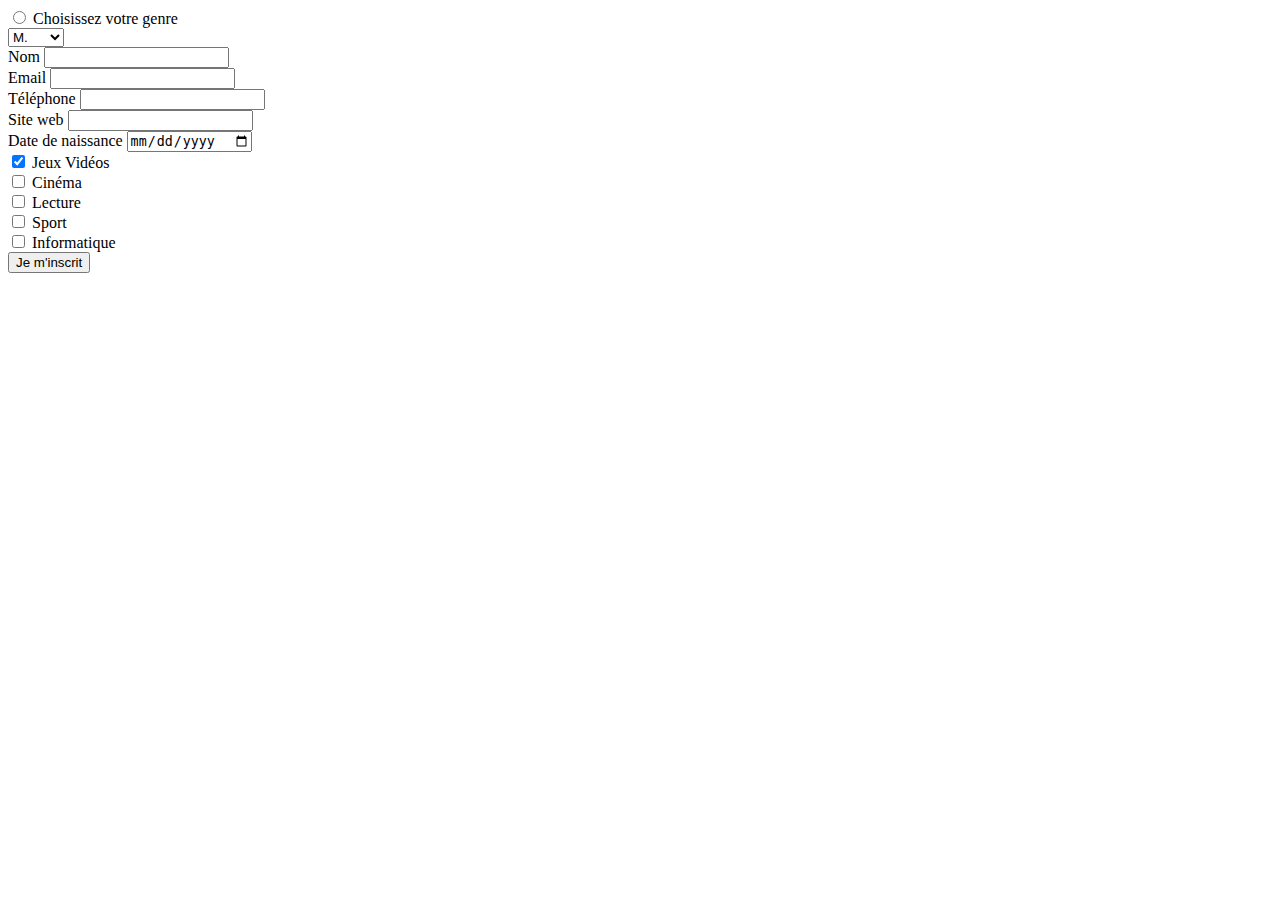
==== rush1_step/my_form.html @ 9286578b "ajout de l'étape 1" ====
<!doctype html>
<html lang="fr">
<head>
    <meta charset="UTF-8">
    <meta name="viewport"
          content="width=device-width, user-scalable=no, initial-scale=1.0, maximum-scale=1.0, minimum-scale=1.0">
    <meta http-equiv="X-UA-Compatible" content="ie=edge">
    <title>Inscription My Form</title>
</head>
<body>
<div>
    <form action="" method="POST">
        <div>
            <input type="radio" name="sexe" id="sexe">
            <label for="sexe">Choisissez votre genre</label>
        </div>

        <div>
            <select name="civilite" id="civilite">
                <option value="monsieur">M.</option>
                <option value="madame">Mme.</option>
            </select>
        </div>

        <div>
            <label for="name">Nom</label>
            <input type="text" name="name" id="name">
        </div>

        <div>
            <label for="email">Email</label>
            <input type="email" name="email" id="email">
        </div>

        <div>
            <label for="tel">Téléphone</label>
            <input type="tel" name="tel" id="tel">
        </div>
        
        <div>
            <label for="website">Site web</label>
            <input type="url" name="website" id="website">
        </div>

        <div>
            <label for="birthday">Date de naissance</label>
            <input type="date" name="birthday" id="birthday">
        </div>

        <div>
            <div>
                <input type="checkbox" id="game" name="game" checked />
                <label for="game">Jeux Vidéos</label>
            </div>

            <div>
                <input type="checkbox" id="cinema" name="cinema" />
                <label for="cinema">Cinéma</label>
            </div>

            <div>
                <input type="checkbox" id="lecture" name="lecture" />
                <label for="lecture">Lecture</label>
            </div>

            <div>
                <input type="checkbox" id="sport" name="sport" />
                <label for="sport">Sport</label>
            </div>

            <div>
                <input type="checkbox" id="informatique" name="informatique" />
                <label for="informatique">Informatique</label>
            </div>

            <input type="hidden" name="token"/>

            <div>
                <button type="submit">
                    Je m'inscrit
                </button>
            </div>
        </div>
    </form>
</div>
</body>
</html>
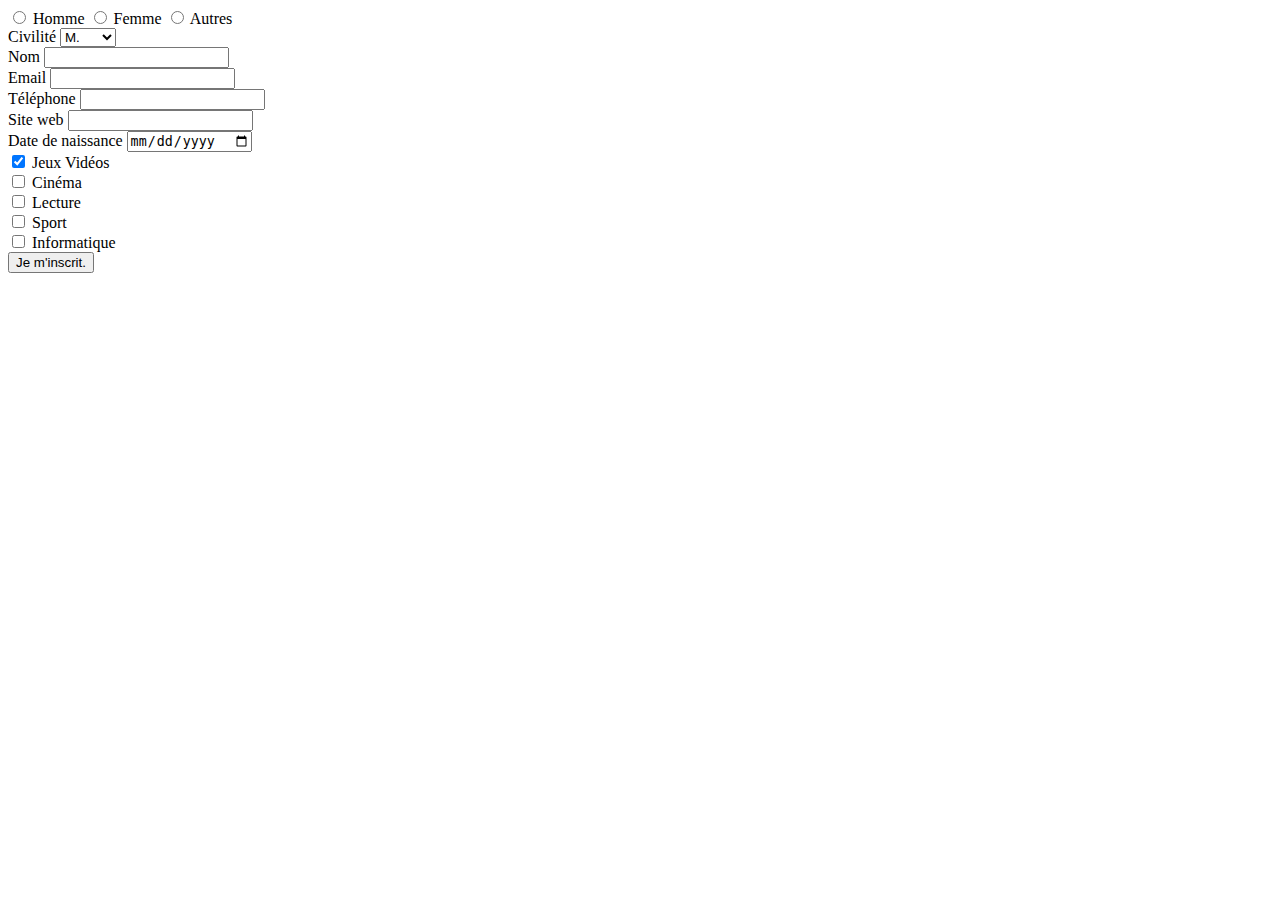
==== commit 0d9e819d: "update" ====
--- a/rush1_step/my_form.html
+++ b/rush1_step/my_form.html
@@ -10,44 +10,51 @@
 <body>
 <div>
     <form action="" method="POST">
-        <div>
-            <input type="radio" name="sexe" id="sexe">
-            <label for="sexe">Choisissez votre genre</label>
+        <div class="form-radio-block">
+            <input type="radio" id="homme" name="homme" value="homme" />
+            <label for="homme">Homme</label>
+
+            <input type="radio" id="femme" name="femme" value="femme" />
+            <label for="femme">Femme</label>
+
+            <input type="radio" id="autre" name="autre" value="autre" />
+            <label for="autre">Autres</label>
         </div>
 
-        <div>
+        <div class="civilite-form-block">
+            <label for="civilite">Civilité</label>
             <select name="civilite" id="civilite">
                 <option value="monsieur">M.</option>
                 <option value="madame">Mme.</option>
             </select>
         </div>
 
-        <div>
+        <div class="name-form-block">
             <label for="name">Nom</label>
             <input type="text" name="name" id="name">
         </div>
 
-        <div>
+        <div class="email-form-block">
             <label for="email">Email</label>
             <input type="email" name="email" id="email">
         </div>
 
-        <div>
+        <div class="tel-form-block">
             <label for="tel">Téléphone</label>
             <input type="tel" name="tel" id="tel">
         </div>
         
-        <div>
+        <div class="website-form-block">
             <label for="website">Site web</label>
             <input type="url" name="website" id="website">
         </div>
 
-        <div>
+        <div class="date-form-block">
             <label for="birthday">Date de naissance</label>
             <input type="date" name="birthday" id="birthday">
         </div>
 
-        <div>
+        <div class="checkbox-form-block">
             <div>
                 <input type="checkbox" id="game" name="game" checked />
                 <label for="game">Jeux Vidéos</label>
@@ -76,8 +83,8 @@
             <input type="hidden" name="token"/>
 
             <div>
-                <button type="submit">
-                    Je m'inscrit
+                <button type="submit" id="submit-button">
+                    Je m'inscrit.
                 </button>
             </div>
         </div>
